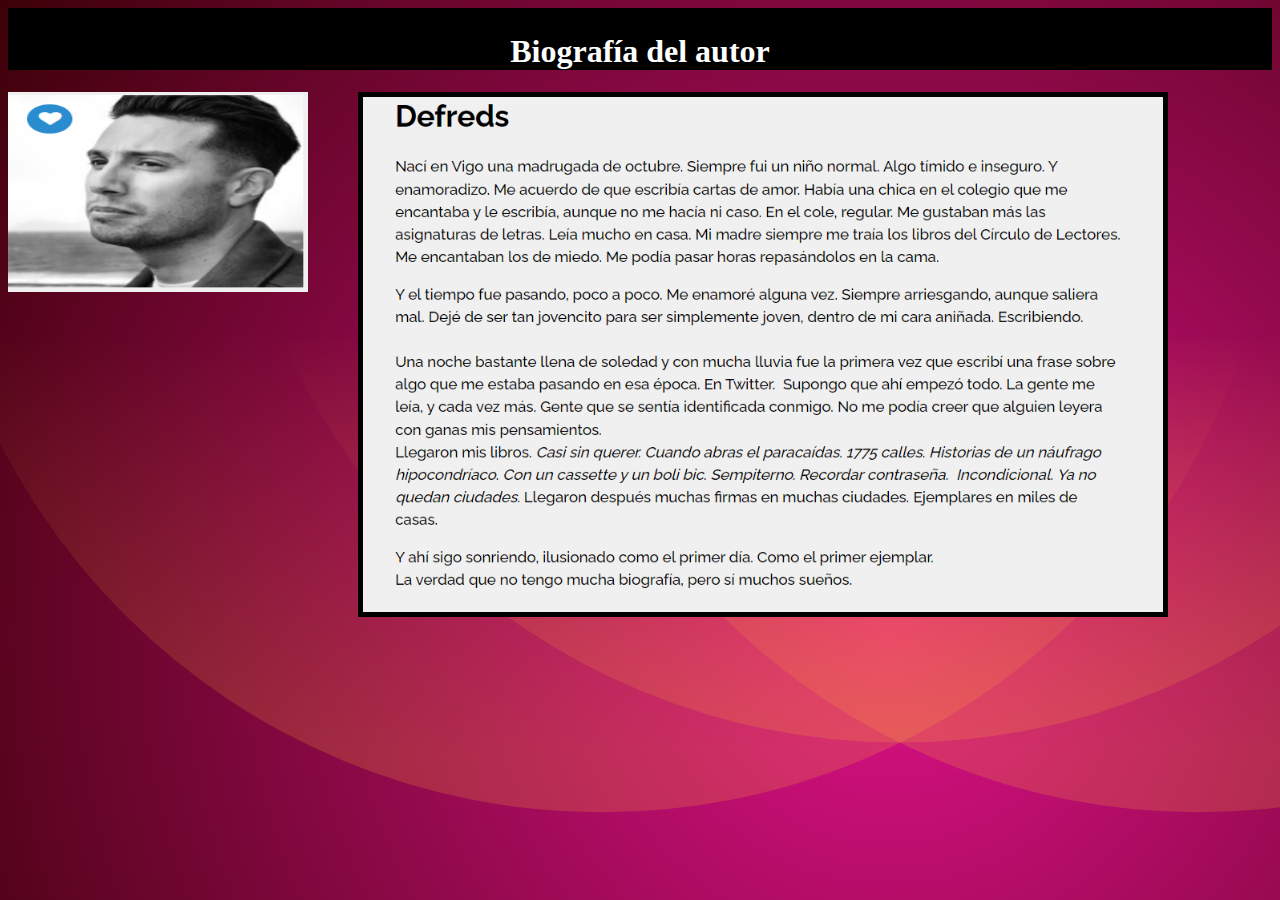
==== Proyecto/biografíaautor.html @ 983dd3cf "penultimo entrega" ====
<!DOCTYPE html>
<html lang="en">
<head>
    <meta charset="UTF-8">
    <meta http-equiv="X-UA-Compatible" content="IE=edge">
    <link rel="stylesheet" type="text/css" href="styles.css">
    <meta name="viewport" content="width=device-width, initial-scale=1.0">
    <title>Biografía autor</title>
</head>
<body>
    <div style="background-color:black;color:white;padding-top:4px;"><center><h1>Biografía del autor</h1></center></div>

    <div class="imagenautor">
        <img  src="imagenes/Captura.PNG"  align="left" height="200" width="300">
    </div>

    <img class="AlineandoBiográfia" src="imagenes/Biografiaautor.PNG" border="5" width="800px">

   
   <!--Faltaria aumentar tamaño de boton  y crear enlaces entre botones y lo del correo ver si con php se puede hacer -->
   <div >
    <input class="botonbiografiacentrar" type="button" value="Regresar" name="btn_enviargmail" >
  </div>
    
</body>
</html>
---- Proyecto/styles.css ----
body {
    background-color: #330000;
    background-image: url("data:image/svg+xml,%3Csvg xmlns='http://www.w3.org/2000/svg' width='100%25' height='100%25' viewBox='0 0 800 400'%3E%3Cdefs%3E%3CradialGradient id='a' cx='396' cy='281' r='514' gradientUnits='userSpaceOnUse'%3E%3Cstop offset='0' stop-color='%23D18'/%3E%3Cstop offset='1' stop-color='%23330000'/%3E%3C/radialGradient%3E%3ClinearGradient id='b' gradientUnits='userSpaceOnUse' x1='400' y1='148' x2='400' y2='333'%3E%3Cstop offset='0' stop-color='%23FA3' stop-opacity='0'/%3E%3Cstop offset='1' stop-color='%23FA3' stop-opacity='0.5'/%3E%3C/linearGradient%3E%3C/defs%3E%3Crect fill='url(%23a)' width='800' height='400'/%3E%3Cg fill-opacity='0.41'%3E%3Ccircle fill='url(%23b)' cx='267.5' cy='61' r='300'/%3E%3Ccircle fill='url(%23b)' cx='532.5' cy='61' r='300'/%3E%3Ccircle fill='url(%23b)' cx='400' cy='30' r='300'/%3E%3C/g%3E%3C/svg%3E");
    background-attachment: fixed;
    background-size: cover;
}

.cuadrado {
   width:190px;
   height:200px;
   background-color:#aaa;
   position:relative;
   left:100px;
   float:left;
   
}

.rectangulo {
    
    width: 500px;
    height:530px;
    float:left;
    position:relative;
    left:150px;

}

.rectangulo1{
    background-color:blue;
    width: 600px;
    height:360px;
    float:left;
    position:relative;
    left:190px;

}



.alejamiento{
    position:relative;
    left:300px;
}

label {
    display: block;
    margin: .5em 0 0 0;
  }
  
.div1 {
    margin: .4em 0;
}

.imagenautor{
    float:left
}



.AlineandoBiográfia{
    position:relative;
    left:50px;
}

.botonbiografiacentrar{
    position:relative;
    left:1300px;
}
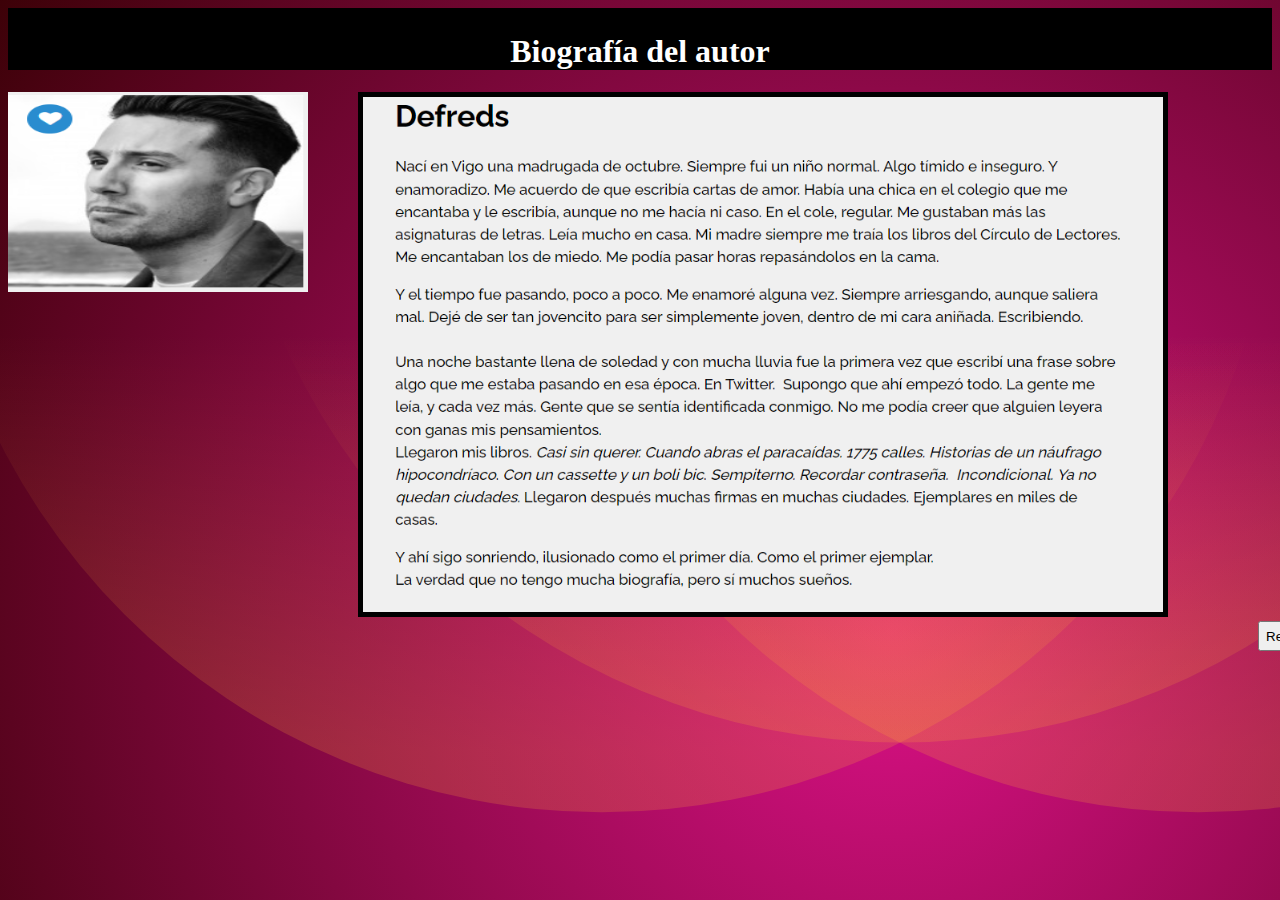
==== commit f25b7450: "enviando prefinal" ====
--- a/Proyecto/biografíaautor.html
+++ b/Proyecto/biografíaautor.html
@@ -21,6 +21,8 @@
    <div >
     <input class="botonbiografiacentrar" type="button" value="Regresar" name="btn_enviargmail" >
   </div>
+
+  
     
 </body>
 </html>--- a/Proyecto/styles.css
+++ b/Proyecto/styles.css
@@ -40,6 +40,7 @@
 .alejamiento{
     position:relative;
     left:300px;
+    height:30px;
 }
 
 label {
@@ -64,5 +65,8 @@
 
 .botonbiografiacentrar{
     position:relative;
-    left:1300px;
-}+    height:30px;
+    left:1250px;
+}
+
+
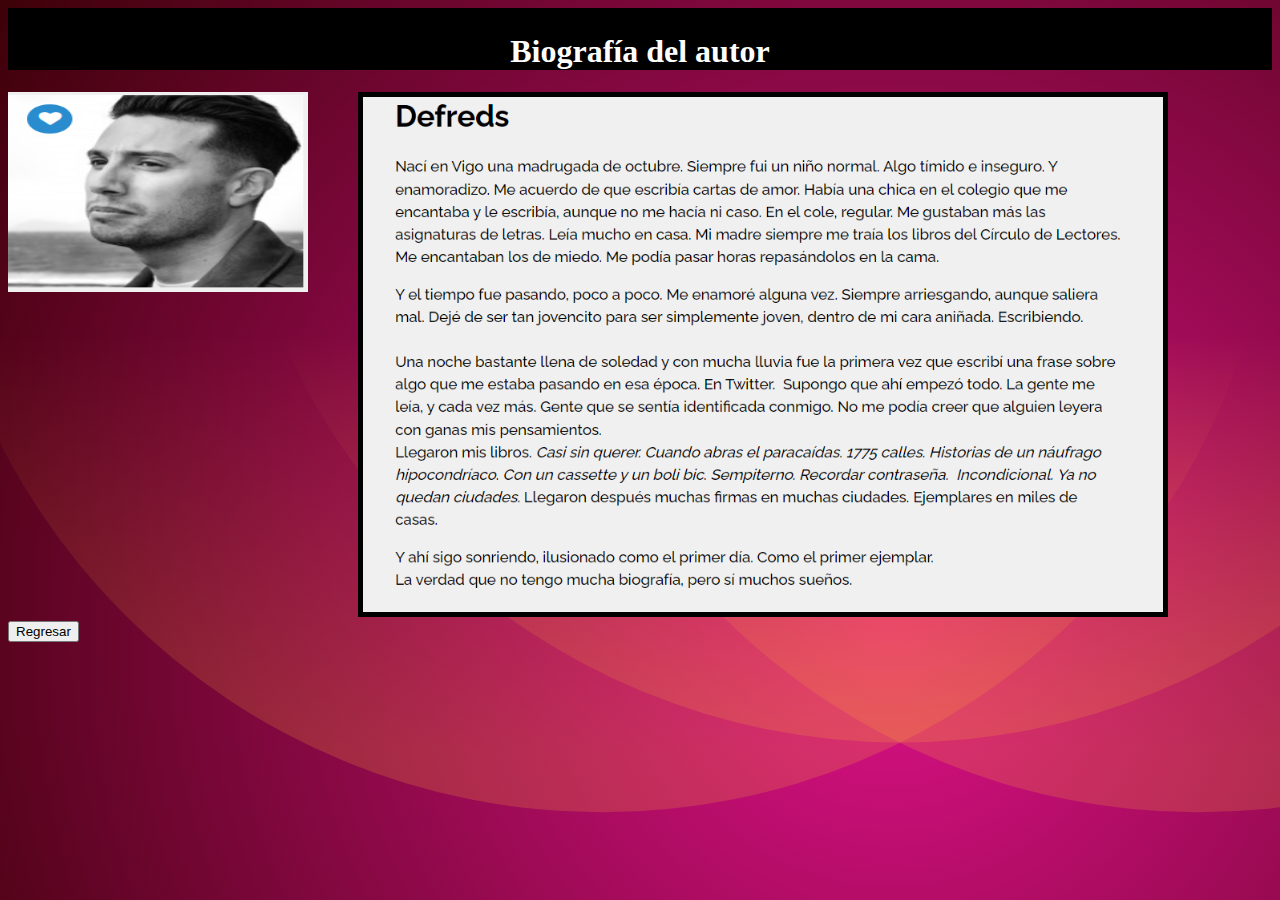
==== commit 1ecaf2b6: "Modifique la funcionalidad botones" ====
--- a/Proyecto/biografíaautor.html
+++ b/Proyecto/biografíaautor.html
@@ -18,11 +18,16 @@
 
    
    <!--Faltaria aumentar tamaño de boton  y crear enlaces entre botones y lo del correo ver si con php se puede hacer -->
+   <!--
    <div >
     <input class="botonbiografiacentrar" type="button" value="Regresar" name="btn_enviargmail" >
   </div>
 
-  
+-->
+<div >
+    <button  type="button" onclick="window.location.replace('index.html')"
+    >Regresar</button>
+  </div>
     
 </body>
 </html>--- a/Proyecto/styles.css
+++ b/Proyecto/styles.css
@@ -39,7 +39,7 @@
 
 .alejamiento{
     position:relative;
-    left:300px;
+    left:400px;
     height:30px;
 }
 
